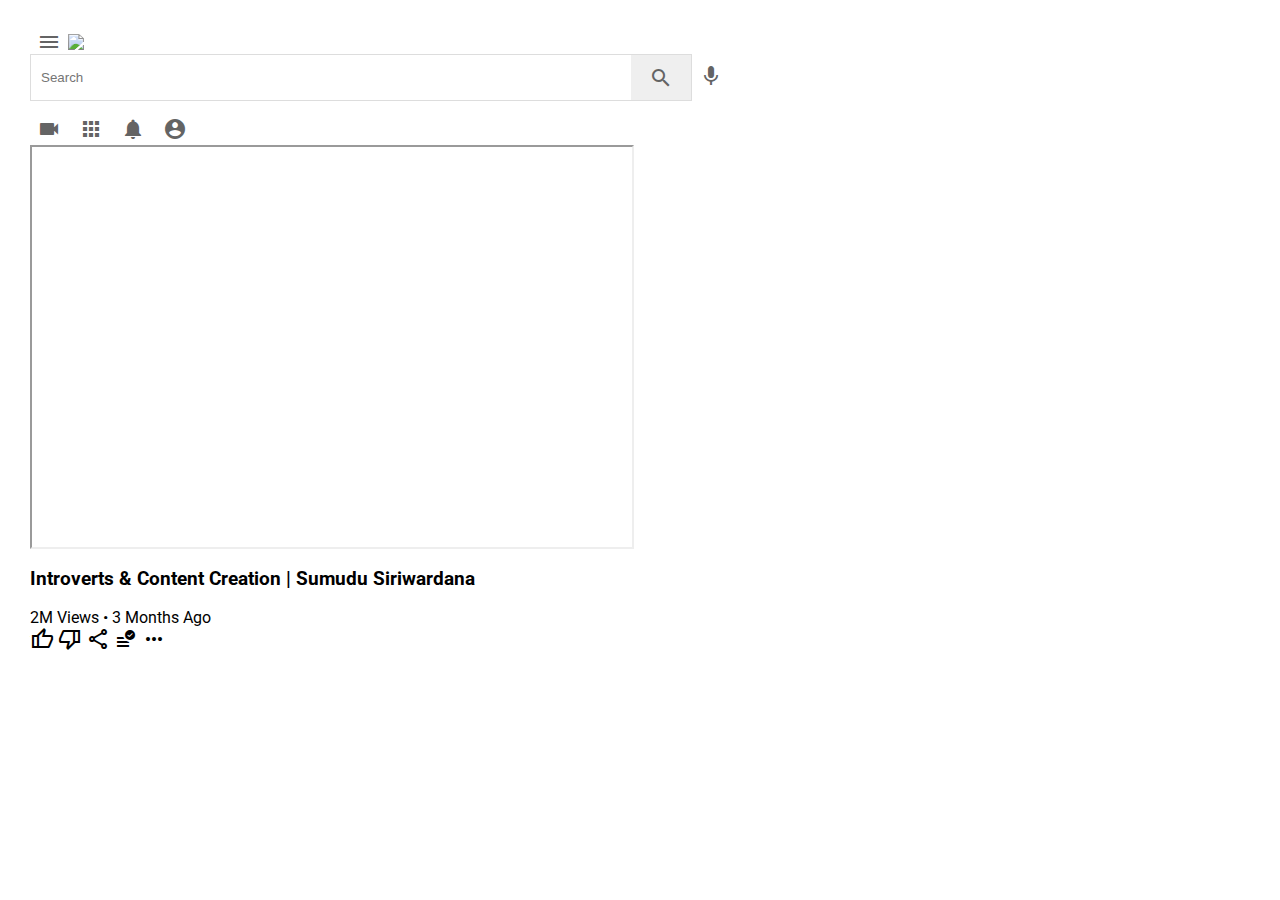
==== index.html @ c89bc8cc "update" ====
<html lang="en">
  <head>
    <meta charset="UTF-8" />
    <meta http-equiv="X-UA-Compatible" content="IE=edge" />
    <meta name="viewport" content="width=device-width, initial-scale=1.0" />
    <!-- Material Icons -->
    <link href="https://fonts.googleapis.com/icon?family=Material+Icons" rel="stylesheet" />
    <!-- CSS File -->
    <link rel="stylesheet" href="style.css" />
    <title>Youtube Clone with HTML & CSS</title>
    <link rel="stylesheet" href="https://fonts.googleapis.com/css2?family=Material+Symbols+Outlined:opsz,wght,FILL,GRAD@24,400,0,0" />
  </head>
  <body>
      <header class="header"> <header>
        <div class="logo left">
          <i id="menu" class="material-icons">menu</i>
          <img src="https://www.freecodecamp.org/news/content/images/2022/01/yt-logo.png">
        </div>
        
        <div class="search center">
          <form action="">
            <input type="text" placeholder="Search" />
            <button><i class="material-icons">search</i></button>
          </form>
          <i class="material-icons mic">mic</i>
        </div>
        
        <div class="icons right">
          <i class="material-icons">videocam</i>
          <i class="material-icons">apps</i>
          <i class="material-icons">notifications</i>
          <i class="material-icons display-this">account_circle</i>
        </div>
        
       </header>
  
        <iframe src="https://youtu.be/VAaUy_Moivw?si=YoMLkcvjlJ6J-zFP"style= "width: 600px;" height="400px"  frameborder="1100"></iframe>
        <h3>
          Introverts & Content Creation | Sumudu Siriwardana
       </h3>
     
        <!-- a video starts -->
       
                   <div class="title">
                  
                        <span> 2M Views • 3 Months Ago </span>
                   </div>
                   <span class="material-symbols-outlined">
                    thumb_up 
                   </span>
                    <span class="material-symbols-outlined">
                      thumb_down
                      </span>
                      <span class="material-symbols-outlined">
                        share
                        </span>
                        <span class="material-symbols-outlined">
                          data_check
                          </span>
                        <span class="material-symbols-outlined">
                          more_horiz
                          </span>
                 </div>
      
               
         <!-- a video Ends -->
       
     
  <!-- Main Body Ends -->
</body>
</html>
---- style.css ----
@import url('https://fonts.googleapis.com/css2?family=Roboto:wght@300;400;700&display=swap');


  body {
    font-family: 'Roboto', sans-serif;
    margin: 30px;
  }
  /* .header {
    display: flex;
    justify-content: space-between;
    align-items: center;
    height: 60px;
    padding: 15px;
  }
   */
  /* main {
    height: calc(100vh - 70px);
    display: flex;
    background-color: #f9f9f9;
  } */
  .side-bar {
    height: 100px;
     width: 50px%; 
    background-color: white;
    overflow-y: hidden;
  } 
  @media (max-width: 768px) {
    .side-bar {
      display: none;
    }
  }.left {
    display: flex;
    align-items: center;
   }
   
   .left #menu {
    padding: 0 7px;
    cursor: pointer;
   }
  
   .search {
    display: flex;
   }
   
   .search form {
    display: flex;
    border: 1px solid #ddd;
    height: 45px;
   }
  
   .search input {
    width: 600px;
    padding:10px;
    border: 0;
    height: 100%;
    border-radius: 2px 0 0 2px
  }
  
  input:focus {
    outline: none;
    border: 1px solid #ddd;
  }
  
  .search button {
    height: 100%;
    width: 60px;
    border: none;
  }
   
  .mic {
    margin-top: 10px;
  }
  
  .material-icons {
    color: rgb(100, 100, 100);
    padding: 0 7px;
    cursor: pointer;
  }
  /* .content {
    background-color: #f9f9f9;
    width: 100%;
    height: 100%;
    padding: 15px 15px;
    border-top: 1px solid #ddd;
    overflow-y: scroll;
  }
   */
  .video{
    width: 200px;
    height: 100px;
  }
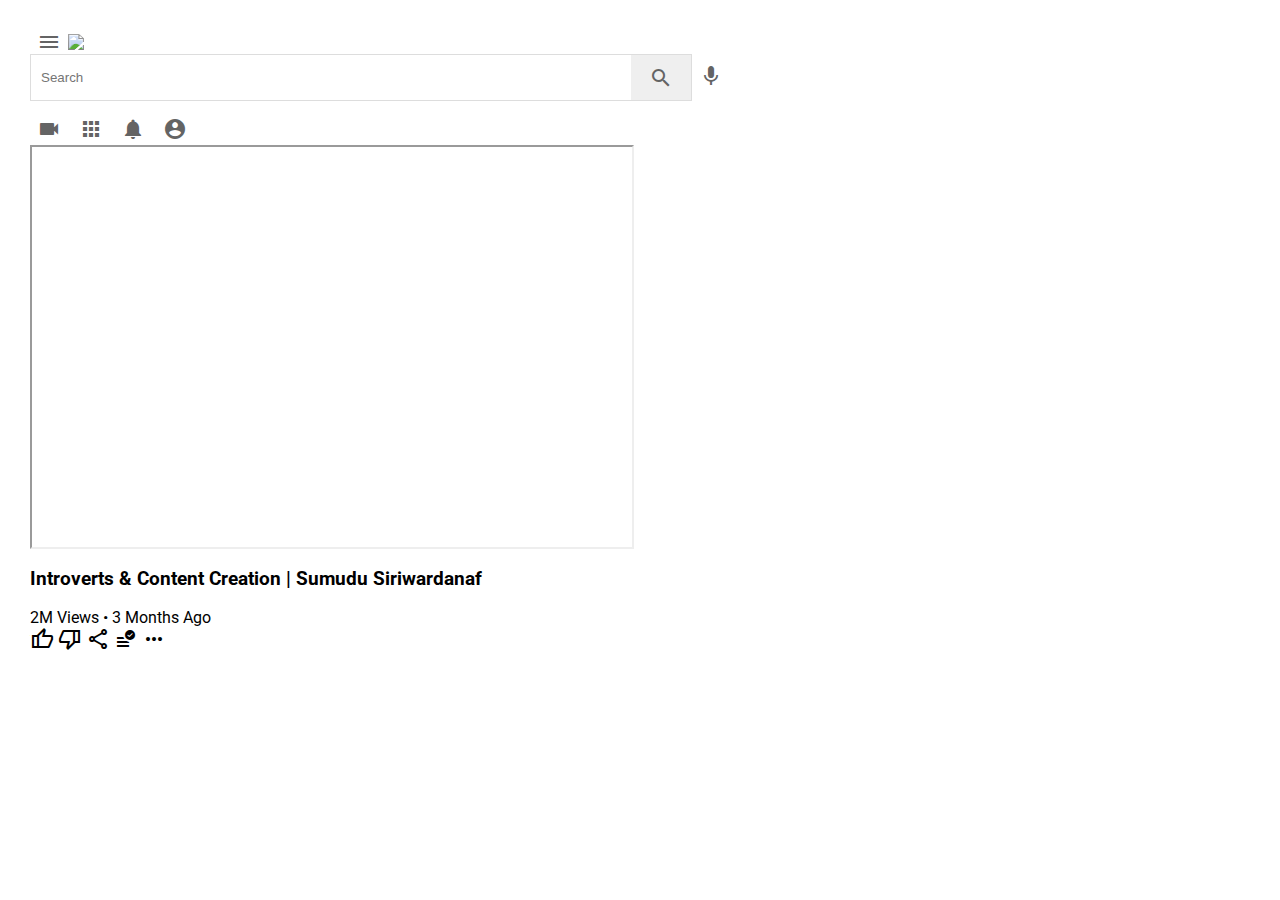
==== commit 590f9be5: "uodate" ====
--- a/index.html
+++ b/index.html
@@ -36,7 +36,7 @@
   
         <iframe src="https://youtu.be/VAaUy_Moivw?si=YoMLkcvjlJ6J-zFP"style= "width: 600px;" height="400px"  frameborder="1100"></iframe>
         <h3>
-          Introverts & Content Creation | Sumudu Siriwardana
+          Introverts & Content Creation | Sumudu Siriwardanaf
        </h3>
      
         <!-- a video starts -->
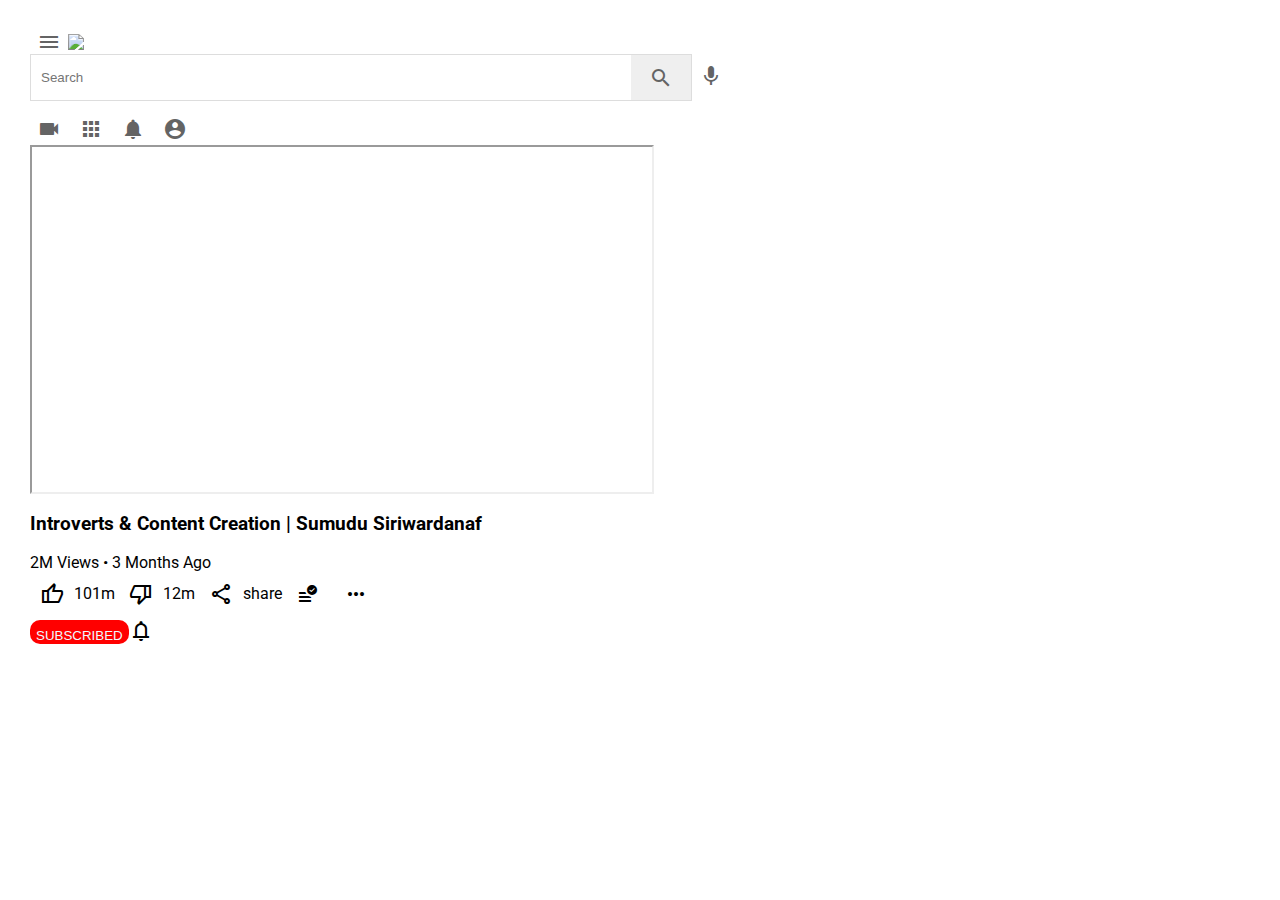
==== commit 65d8cadf: "update" ====
--- a/index.html
+++ b/index.html
@@ -14,7 +14,7 @@
       <header class="header"> <header>
         <div class="logo left">
           <i id="menu" class="material-icons">menu</i>
-          <img src="https://www.freecodecamp.org/news/content/images/2022/01/yt-logo.png">
+         <a href="https://www.youtube.com/"><img src="https://www.freecodecamp.org/news/content/images/2022/01/yt-logo.png"></a> 
         </div>
         
         <div class="search center">
@@ -33,8 +33,8 @@
         </div>
         
        </header>
-  
-        <iframe src="https://youtu.be/VAaUy_Moivw?si=YoMLkcvjlJ6J-zFP"style= "width: 600px;" height="400px"  frameborder="1100"></iframe>
+       <iframe width="620" height="345" src="https://www.youtube.com/embed/tgbNymZ7vqY">
+      </iframe>
         <h3>
           Introverts & Content Creation | Sumudu Siriwardanaf
        </h3>
@@ -45,27 +45,27 @@
                   
                         <span> 2M Views • 3 Months Ago </span>
                    </div>
-                   <span class="material-symbols-outlined">
+                   <span style="padding: 10px;" class="material-symbols-outlined">
                     thumb_up 
-                   </span>
-                    <span class="material-symbols-outlined">
+                   </span ><span style="position: relative; bottom: 7px;">101m</span>
+                    <span style="padding: 10px;"class="material-symbols-outlined">
                       thumb_down
-                      </span>
-                      <span class="material-symbols-outlined">
-                        share
-                        </span>
-                        <span class="material-symbols-outlined">
+                      </span><span style="position: relative; bottom: 7px;">12m</span>
+                      <span style="padding: 10px;"class="material-symbols-outlined">
+                        share 
+                        </span><span style="position: relative; bottom: 7px;">share</span> 
+                        <span style="padding: 10px;"class="material-symbols-outlined">
                           data_check
                           </span>
-                        <span class="material-symbols-outlined">
-                          more_horiz
+                        <span style="padding: 10px;"class="material-symbols-outlined">
+                          more_horiz 
                           </span>
                  </div>
+                 <br>
       
-               
-         <!-- a video Ends -->
-       
-     
-  <!-- Main Body Ends -->
+                 <a href="./youtube.html">  <button style="padding-top: 8px; background-color: red; color: aliceblue; border: none; border-radius: 10px;"   > SUBSCRIBED </button></a><span style="position: relative; top: 3px;" class="material-symbols-outlined">
+                  notifications
+                  </span>
+        
 </body>
 </html>